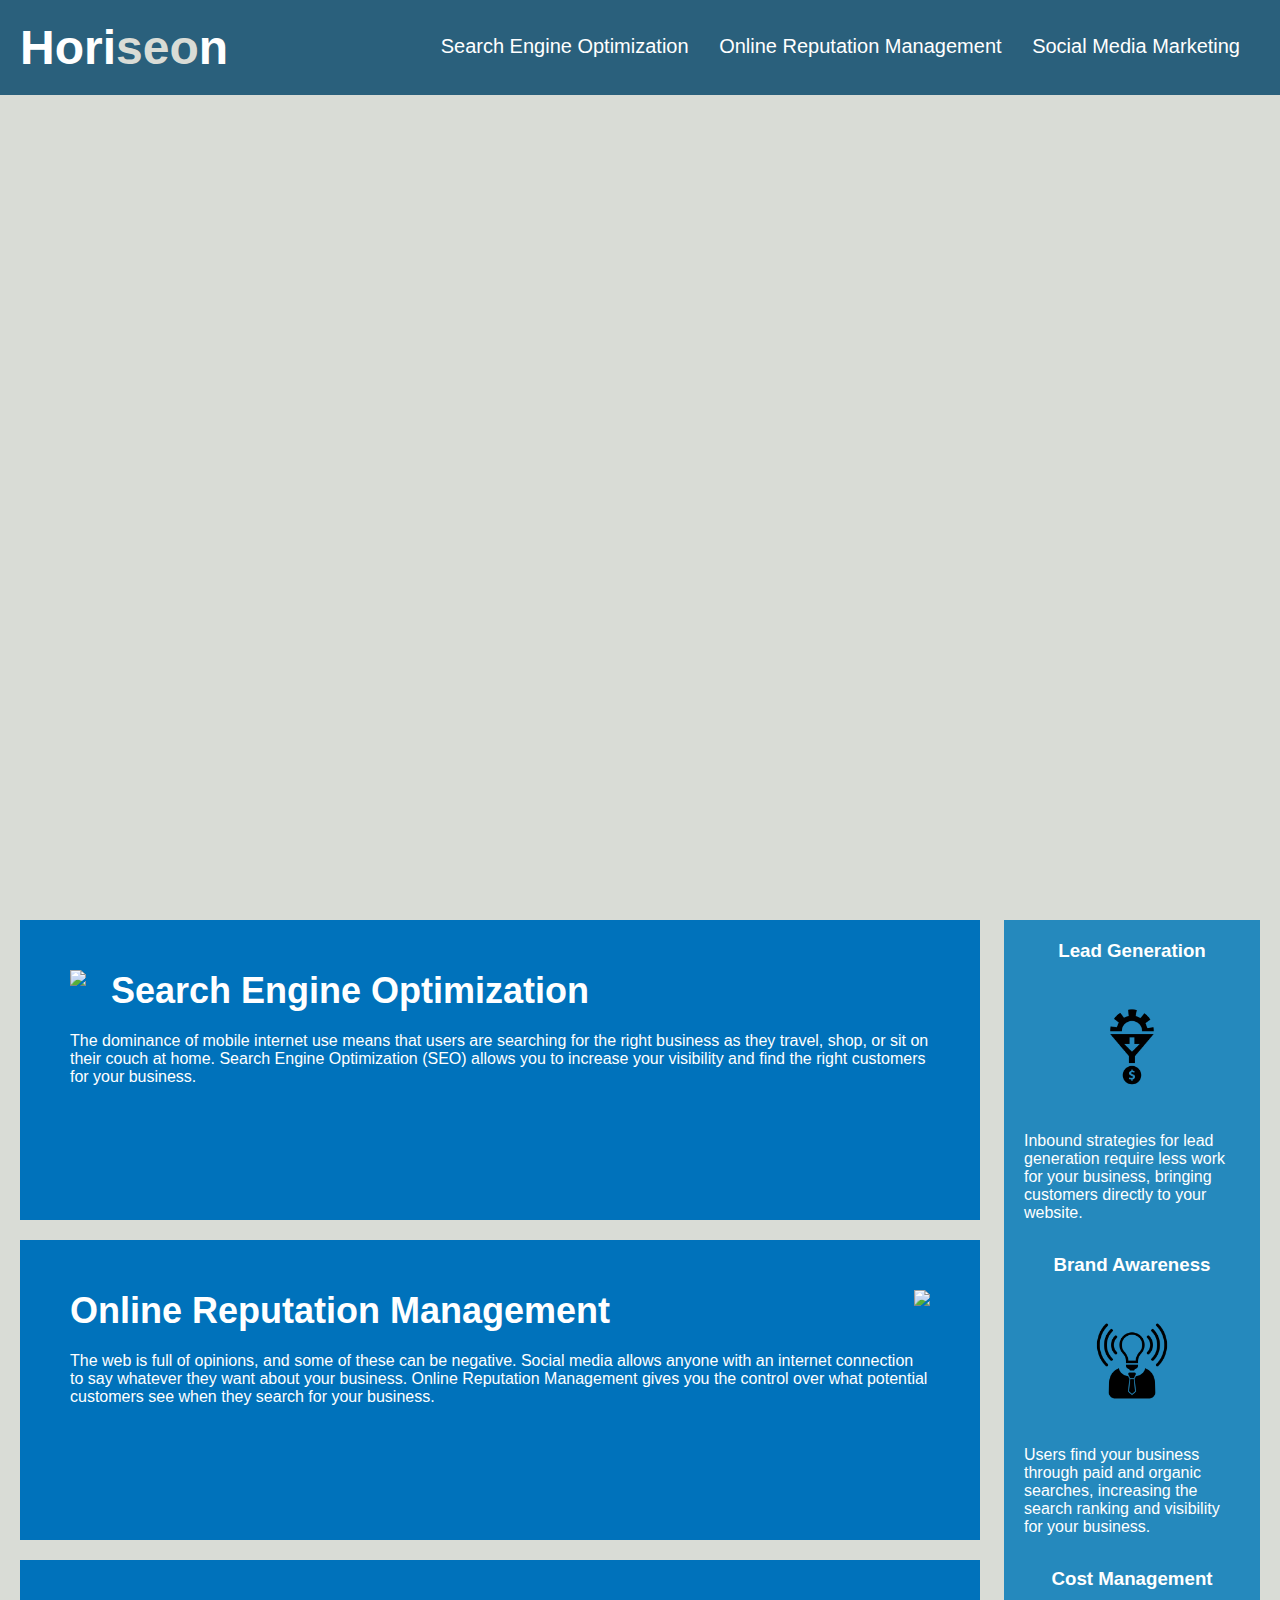
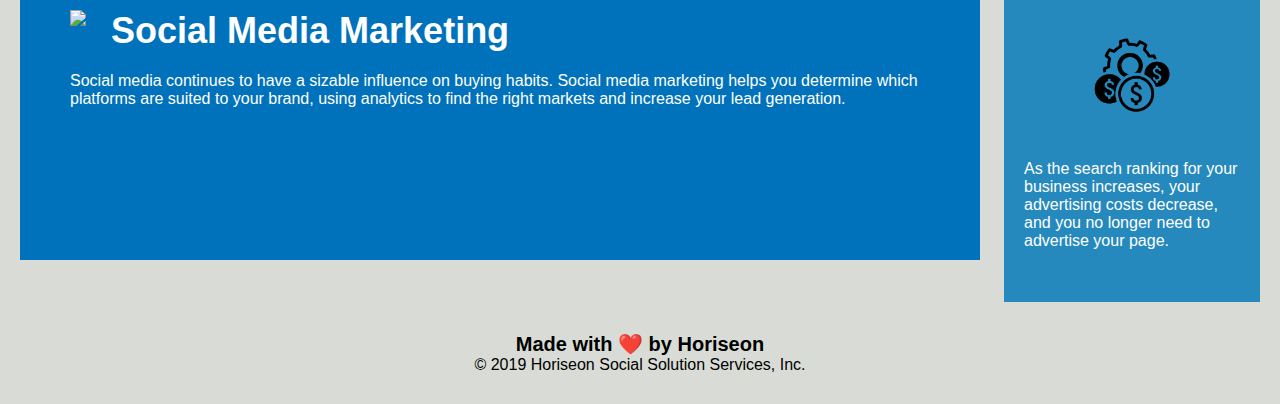
==== Develop/index.html @ d92618b7 "Initial File" ====
<!DOCTYPE html>
<html lang="en-us">

<head>
    <meta charset="UTF-8" />
    <link rel="stylesheet" href="./assets/css/style.css">
    <title>website</title>
</head>

<body>
    <div class="header">
        <h1>Hori<span class="seo">seo</span>n</h1>
        <div>
            <ul>
                <li>
                    <a href="#search-engine-optimization">Search Engine Optimization</a>
                </li>
                <li>
                    <a href="#online-reputation-management">Online Reputation Management</a>
                </li>
                <li>
                    <a href="#social-media-marketing">Social Media Marketing</a>
                </li>
            </ul>
        </div>
    </div>
    <div class="hero"></div>
    <div class="content">
        <div class="search-engine-optimization">
            <img src="./assets/images/search-engine-optimization.jpg" class="float-left" />
            <h2>Search Engine Optimization</h2>
            <p>
                The dominance of mobile internet use means that users are searching for the right business as they travel, shop, or sit on their couch at home. Search Engine Optimization (SEO) allows you to increase your visibility and find the right customers for your business.
            </p>
        </div>
        <div id="online-reputation-management" class="online-reputation-management">
            <img src="./assets/images/online-reputation-management.jpg" class="float-right" />
            <h2>Online Reputation Management</h2>
            <p>
                The web is full of opinions, and some of these can be negative. Social media allows anyone with an internet connection to say whatever they want about your business. Online Reputation Management gives you the control over what potential customers see when they search for your business.
            </p>
        </div>
        <div id="social-media-marketing" class="social-media-marketing">
            <img src="./assets/images/social-media-marketing.jpg" class="float-left" />
            <h2>Social Media Marketing</h2>
            <p>
                Social media continues to have a sizable influence on buying habits. Social media marketing helps you determine which platforms are suited to your brand, using analytics to find the right markets and increase your lead generation.
            </p>
        </div>
    </div>
    <div class="benefits">
        <div class="benefit-lead">
            <h3>Lead Generation</h3>
            <img src="./assets/images/lead-generation.png" />
            <p>
                Inbound strategies for lead generation require less work for your business, bringing customers directly to your website.
            </p>
        </div>
        <div class="benefit-brand">
            <h3>Brand Awareness</h3>
            <img src="./assets/images/brand-awareness.png" />
            <p>
                Users find your business through paid and organic searches, increasing the search ranking and visibility for your business.
            </p>
        </div>
        <div class="benefit-cost">
            <h3>Cost Management</h3>
            <img src="./assets/images/cost-management.png"></img>
            <p>
                As the search ranking for your business increases, your advertising costs decrease, and you no longer need to advertise your page.
            </p>
        </div>
    </div>
    <div class="footer">
        <h2>Made with ❤️️ by Horiseon</h2>
        <p>
            &copy; 2019 Horiseon Social Solution Services, Inc.
        </p>
    </div>
</body>

</html>
---- Develop/assets/css/style.css ----
* {
    box-sizing: border-box;
    padding: 0;
    margin: 0;
}

body {
    background-color: #d9dcd6;
}

.header {
    padding: 20px;
    font-family: 'Trebuchet MS', 'Lucida Sans Unicode', 'Lucida Grande', 'Lucida Sans', Arial, sans-serif;
    background-color: #2a607c;
    color: #ffffff;
}

.header h1 {
    display: inline-block;
    font-size: 48px;
}

.header h1 .seo {
    color: #d9dcd6;
}

.header div {
    padding-top: 15px;
    margin-right: 20px;
    float: right;
    font-family: 'Gill Sans', 'Gill Sans MT', Calibri, 'Trebuchet MS', sans-serif;
    font-size: 20px;
}

.header div ul {
    list-style-type: none;
}

.header div ul li {
    display: inline-block;
    margin-left: 25px;
}

a {
    color: #ffffff;
    text-decoration: none;
}

p {
    font-size: 16px;
}

.hero {
    height: 800px;
    width: 100%;
    margin-bottom: 25px;
    background-image: url("../images/digital-marketing-meeting.jpg");
    background-size: cover;
    background-position: center;
}

.float-left {
    float: left;
    margin-right: 25px;
}

.float-right {
    float: right;
    margin-left: 25px;
}

.content {
    width: 75%;
    display: inline-block;
    margin-left: 20px;
}

.benefits {
    margin-right: 20px;
    padding: 20px;
    clear: both;
    float: right;
    width: 20%;
    height: 100%;
    font-family: 'Gill Sans', 'Gill Sans MT', Calibri, 'Trebuchet MS', sans-serif;
    background-color: #2589bd;
}

.benefit-lead {
    margin-bottom: 32px;
    color: #ffffff;
}

.benefit-brand {
    margin-bottom: 32px;
    color: #ffffff;
}

.benefit-cost {
    margin-bottom: 32px;
    color: #ffffff;
}

.benefit-lead h3 {
    margin-bottom: 10px;
    text-align: center;
}

.benefit-brand h3 {
    margin-bottom: 10px;
    text-align: center;
}

.benefit-cost h3 {
    margin-bottom: 10px;
    text-align: center;
}

.benefit-lead img {
    display: block;
    margin: 10px auto;
    max-width: 150px;
}

.benefit-brand img {
    display: block;
    margin: 10px auto;
    max-width: 150px;
}

.benefit-cost img {
    display: block;
    margin: 10px auto;
    max-width: 150px;
}

.search-engine-optimization {
    margin-bottom: 20px;
    padding: 50px;
    height: 300px;
    font-family: 'Gill Sans', 'Gill Sans MT', Calibri, 'Trebuchet MS', sans-serif;
    background-color: #0072bb;
    color: #ffffff;
}

.online-reputation-management {
    margin-bottom: 20px;
    padding: 50px;
    height: 300px;
    font-family: 'Gill Sans', 'Gill Sans MT', Calibri, 'Trebuchet MS', sans-serif;
    background-color: #0072bb;
    color: #ffffff;
}

.social-media-marketing {
    margin-bottom: 20px;
    padding: 50px;
    height: 300px;
    font-family: 'Gill Sans', 'Gill Sans MT', Calibri, 'Trebuchet MS', sans-serif;
    background-color: #0072bb;
    color: #ffffff;
}

.search-engine-optimization img {
    max-height: 200px;
}

.online-reputation-management img {
    max-height: 200px;
}

.social-media-marketing img {
    max-height: 200px;
}

.search-engine-optimization h2 {
    margin-bottom: 20px;
    font-size: 36px;
}

.online-reputation-management h2 {
    margin-bottom: 20px;
    font-size: 36px;
}

.social-media-marketing h2 {
    margin-bottom: 20px;
    font-size: 36px;
}

.footer {
    padding: 30px;
    clear: both;
    font-family: 'Trebuchet MS', 'Lucida Sans Unicode', 'Lucida Grande', 'Lucida Sans', Arial, sans-serif;
    text-align: center;
}

.footer h2 {
    font-size: 20px;
}
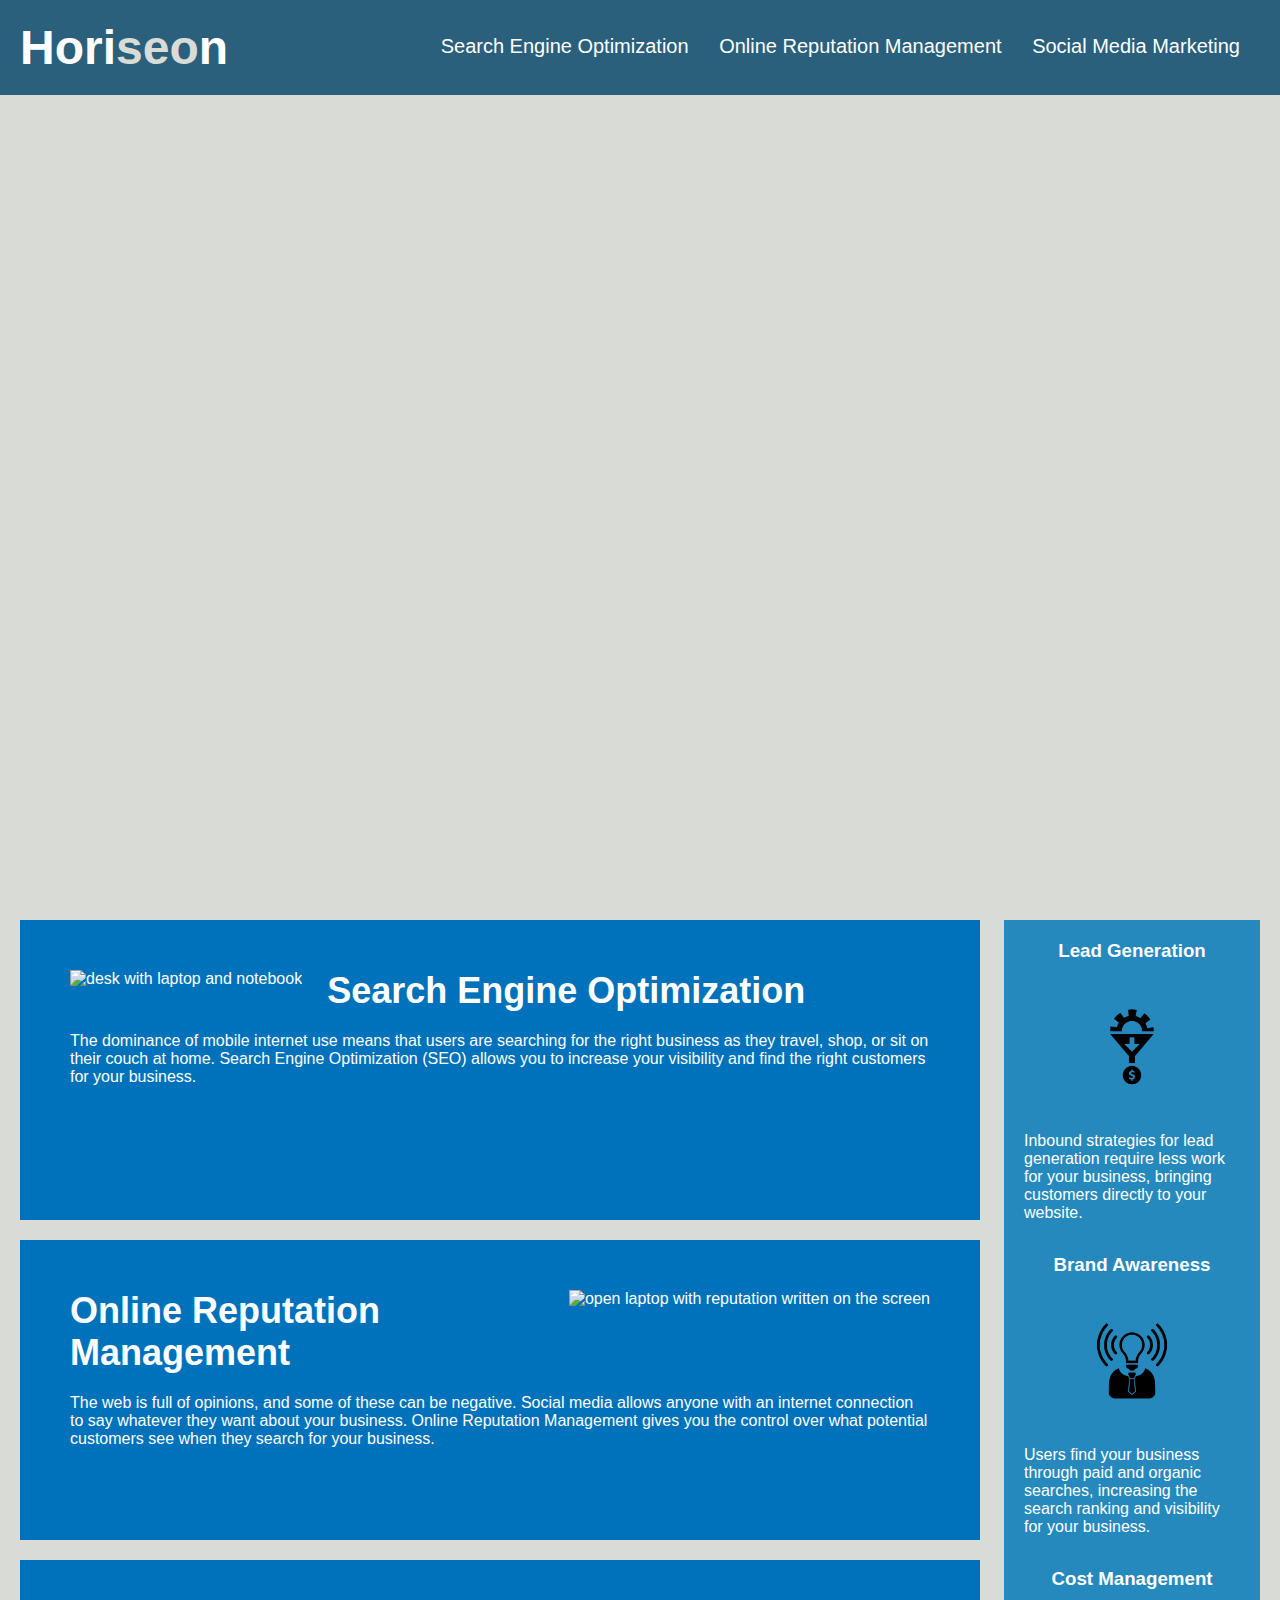
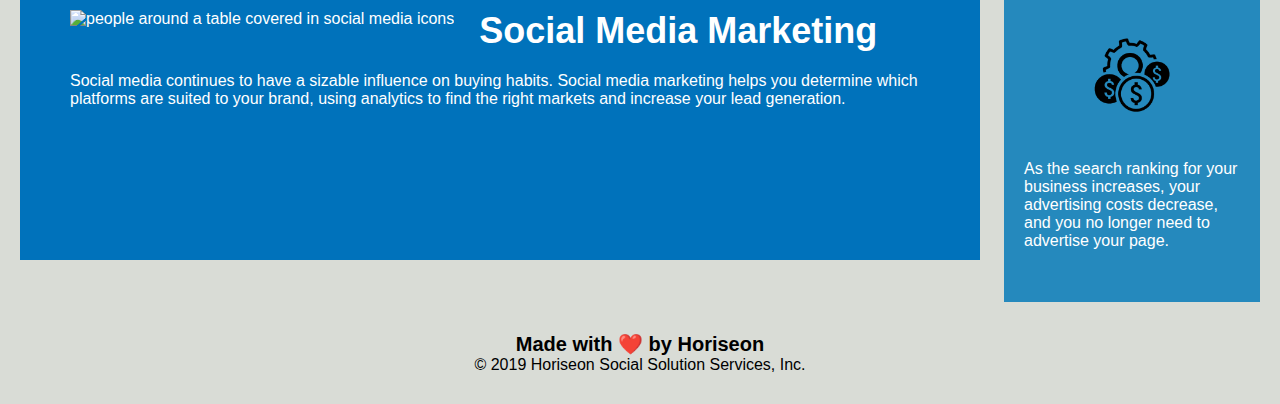
==== commit a1f25ad9: "added semantics/title/organized" ====
--- a/Develop/index.html
+++ b/Develop/index.html
@@ -4,13 +4,16 @@
 <head>
     <meta charset="UTF-8" />
     <link rel="stylesheet" href="./assets/css/style.css">
-    <title>website</title>
+    <title>Horiseon Social Solution Services</title>
 </head>
 
 <body>
+    <!--Navigation-->
+<header>
     <div class="header">
         <h1>Hori<span class="seo">seo</span>n</h1>
         <div>
+            <nav>
             <ul>
                 <li>
                     <a href="#search-engine-optimization">Search Engine Optimization</a>
@@ -22,61 +25,83 @@
                     <a href="#social-media-marketing">Social Media Marketing</a>
                 </li>
             </ul>
+            </nav>
         </div>
     </div>
-    <div class="hero"></div>
+</header>
+
+<!--hero/jumbotron-->
+    <div 
+        class="hero">
+    </div>
+
+<!--services offered-->
     <div class="content">
-        <div class="search-engine-optimization">
-            <img src="./assets/images/search-engine-optimization.jpg" class="float-left" />
+
+        <div id="search-engine-optimization" class="search-engine-optimization">
+            <img src="./assets/images/search-engine-optimization.jpg" alt="desk with laptop and notebook" class="float-left" />
             <h2>Search Engine Optimization</h2>
             <p>
                 The dominance of mobile internet use means that users are searching for the right business as they travel, shop, or sit on their couch at home. Search Engine Optimization (SEO) allows you to increase your visibility and find the right customers for your business.
             </p>
         </div>
+
         <div id="online-reputation-management" class="online-reputation-management">
-            <img src="./assets/images/online-reputation-management.jpg" class="float-right" />
+            <img src="./assets/images/online-reputation-management.jpg" alt="open laptop with reputation written on the screen" class="float-right" />
             <h2>Online Reputation Management</h2>
             <p>
                 The web is full of opinions, and some of these can be negative. Social media allows anyone with an internet connection to say whatever they want about your business. Online Reputation Management gives you the control over what potential customers see when they search for your business.
             </p>
         </div>
+
         <div id="social-media-marketing" class="social-media-marketing">
-            <img src="./assets/images/social-media-marketing.jpg" class="float-left" />
+            <img src="./assets/images/social-media-marketing.jpg" alt="people around a table covered in social media icons" class="float-left" />
             <h2>Social Media Marketing</h2>
             <p>
                 Social media continues to have a sizable influence on buying habits. Social media marketing helps you determine which platforms are suited to your brand, using analytics to find the right markets and increase your lead generation.
             </p>
         </div>
+
     </div>
+
+<!--benefits-->
     <div class="benefits">
+
         <div class="benefit-lead">
             <h3>Lead Generation</h3>
-            <img src="./assets/images/lead-generation.png" />
+            <img src="./assets/images/lead-generation.png" alt="icon showing gear turn into money" />
             <p>
                 Inbound strategies for lead generation require less work for your business, bringing customers directly to your website.
             </p>
         </div>
+
         <div class="benefit-brand">
             <h3>Brand Awareness</h3>
-            <img src="./assets/images/brand-awareness.png" />
+            <img src="./assets/images/brand-awareness.png" alt="body with lightbulb for head"/>
             <p>
                 Users find your business through paid and organic searches, increasing the search ranking and visibility for your business.
             </p>
         </div>
+
         <div class="benefit-cost">
             <h3>Cost Management</h3>
-            <img src="./assets/images/cost-management.png"></img>
+            <img src="./assets/images/cost-management.png" alt="gear surrounded by dollar signs"/>
             <p>
                 As the search ranking for your business increases, your advertising costs decrease, and you no longer need to advertise your page.
             </p>
         </div>
+
     </div>
+
+    <!--footer-->
+    <footer>
     <div class="footer">
         <h2>Made with ❤️️ by Horiseon</h2>
         <p>
             &copy; 2019 Horiseon Social Solution Services, Inc.
         </p>
     </div>
+    </footer>
 </body>
 
 </html>
